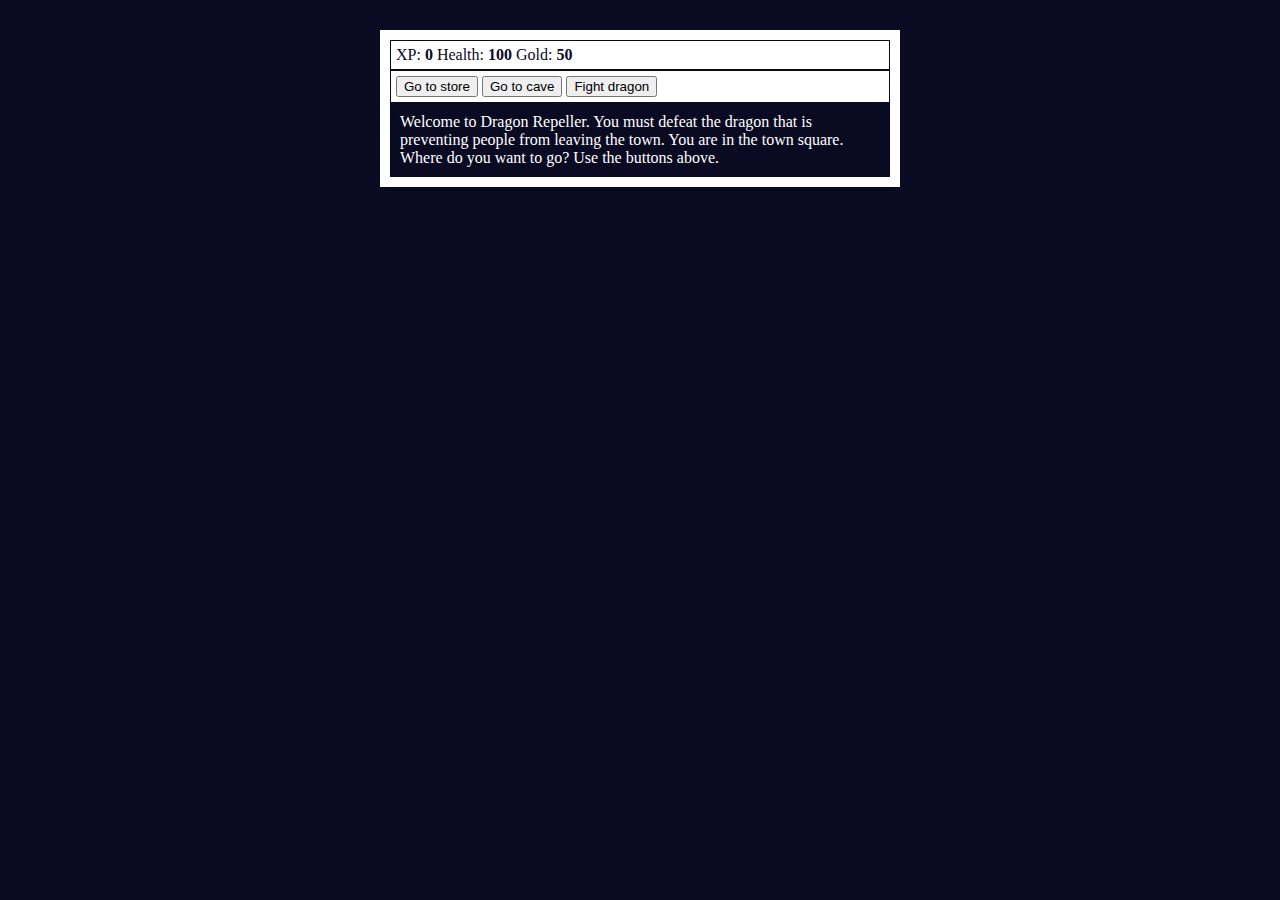
==== index.html @ 31472dfd "up date" ====
<!DOCTYPE html>
<html lang="pt-br">
<head>
  <meta charset="UTF-8">
  <meta name="viewport" content="width=device-width, initial-scale=1.0">
  <title>RPG - Dragon Repeller</title>
  <link rel="stylesheet" href="/style/style.css">
</head>
<body>
  <div id="game">
    <div id="stats">
      
        <span class="stat">
          XP:  <strong> <span id="xpText" > 0 </span> </strong>
        </span>
      
      
        <span class="stat">
          Health:  <strong> <span id="healthText"> 100 </span> </strong> 
        </span>
      
      <span class="stat">
        Gold: <strong> <span id="goldText"> 50 </span> </strong> 
      </span>

    </div>
    <div id="controls">
      <button type="button" id="button1">Go to store</button>
      <button type="button" id="button2">Go to cave</button>
      <button type="button" id="button3">Fight dragon</button>
    </div>
    <div id="monsterStats">
      <span class="stat">
        Monster Name:
        <strong><span></span></strong>
      </span>
      <span class="stat">
        Health:
        <strong><span></span></strong>
      </span>
    </div>
    <div id="text">
      Welcome to Dragon Repeller. You must defeat the dragon that is preventing people from leaving the town. You are in the town square. Where do you want to go? Use the buttons above.
    </div>

  </div>
  
</body>
</html>
---- style/style.css ----
body{
    background-color: #0a0a23;
}

#text{
    background-color: #0a0a23;
    color: #ffffff;
    padding: 10px;
}

#game{
    max-width: 500px;
    max-height: 400px;
    background-color: #ffffff;
    color: #ffffff;
    margin-top: 30px;
    margin-bottom: 0px;
    margin-left: auto;
    margin-right: auto;
    padding: 10px;
}
#controls, #stats{
    color: #0a0a23;
    border: 1px solid #0a0a23;
    padding: 5px;
}

#monsterStats{
    color: #ffffff;
    background-color: #c70d0d;
    border: 1px solid #0a0a23;
    padding: 5px;
    display: none;
}
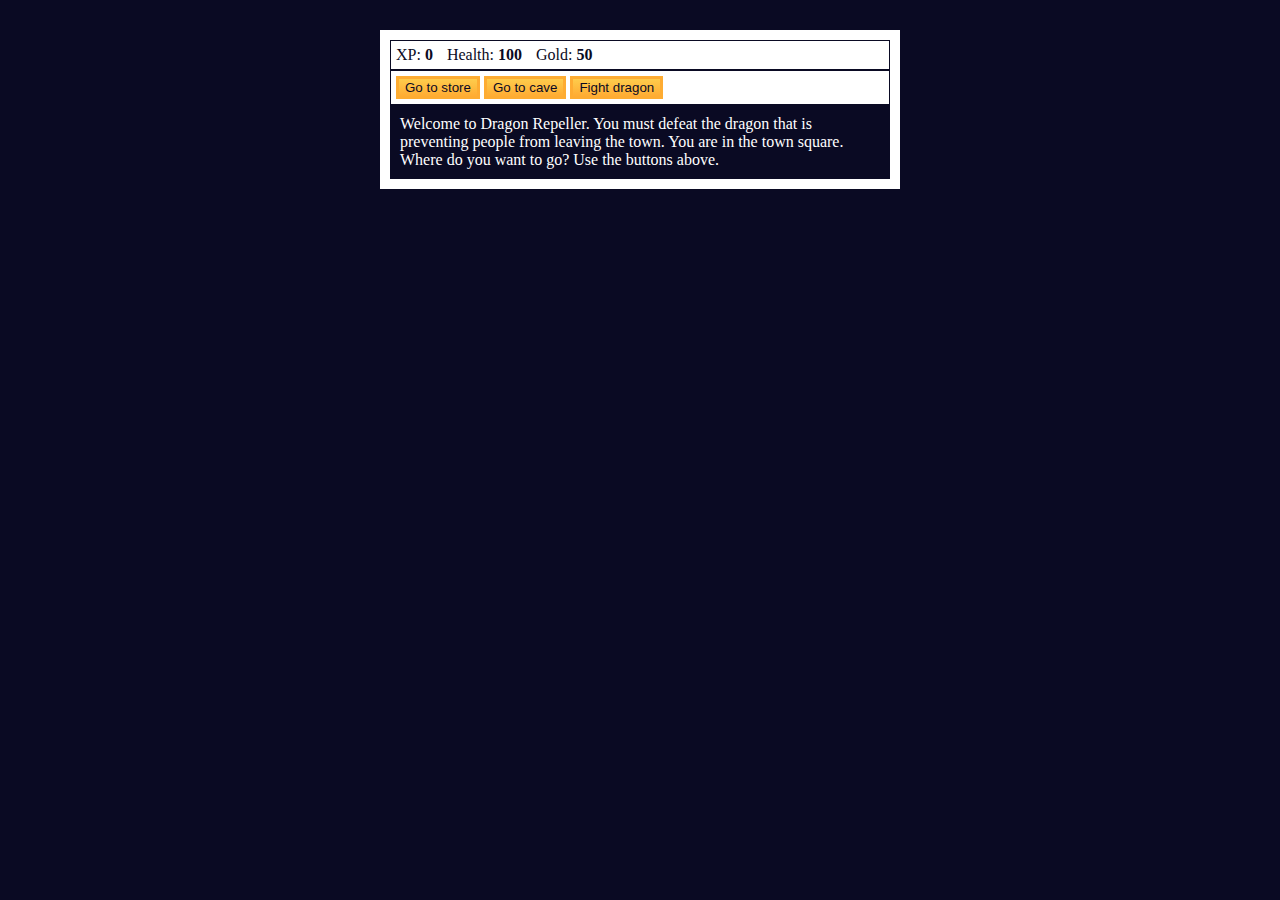
==== commit 7e99cbba: "inicio do js" ====
--- a/index.html
+++ b/index.html
@@ -44,6 +44,8 @@
     </div>
 
   </div>
+
+  <script src="JavaScript/JavaScript.js"></script>
   
 </body>
 </html>--- a/style/style.css
+++ b/style/style.css
@@ -31,4 +31,16 @@
     border: 1px solid #0a0a23;
     padding: 5px;
     display: none;
+}
+
+.stat{
+    padding-right: 10px;
+}
+
+button{
+    cursor: pointer;
+    color: #0a0a23;
+    background-color: #feac32;
+    background-image: linear-gradient(#fecc4c, #ffac33);
+    border: 3px solid #feac32;
 }